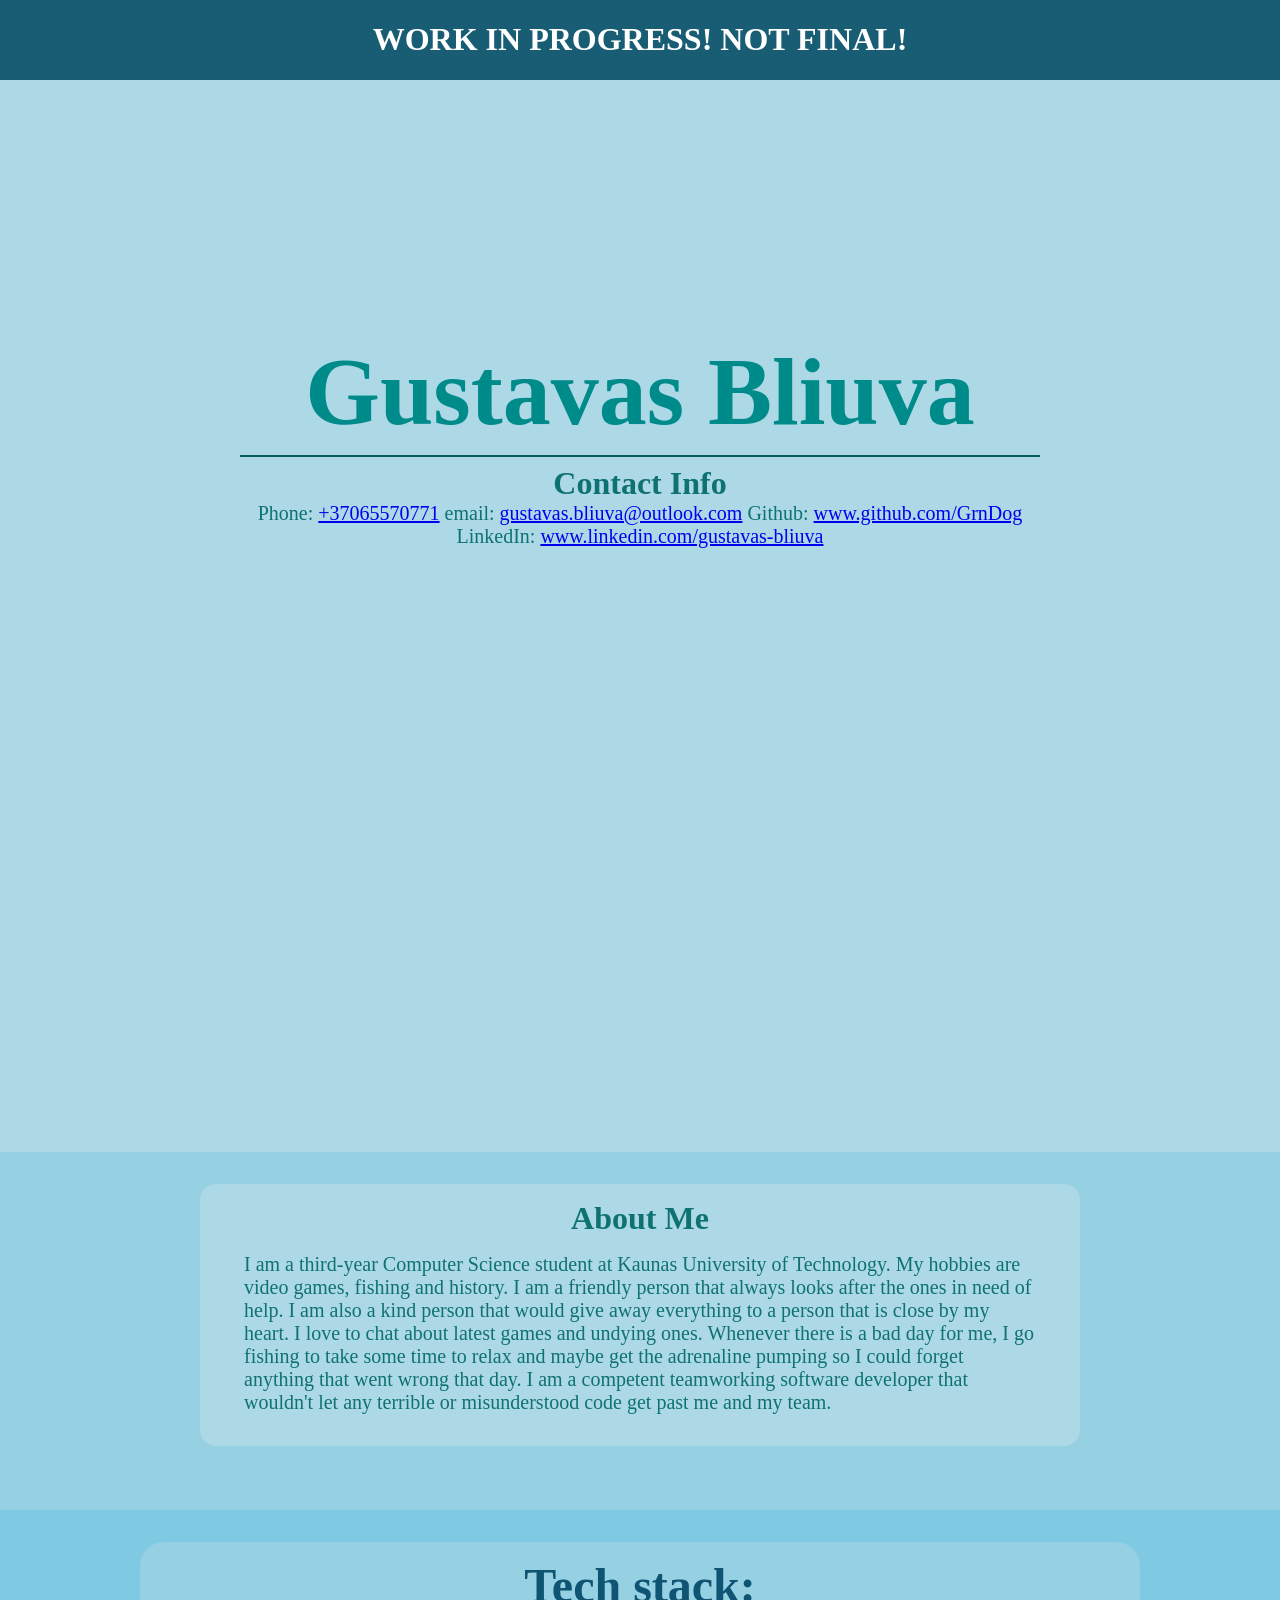
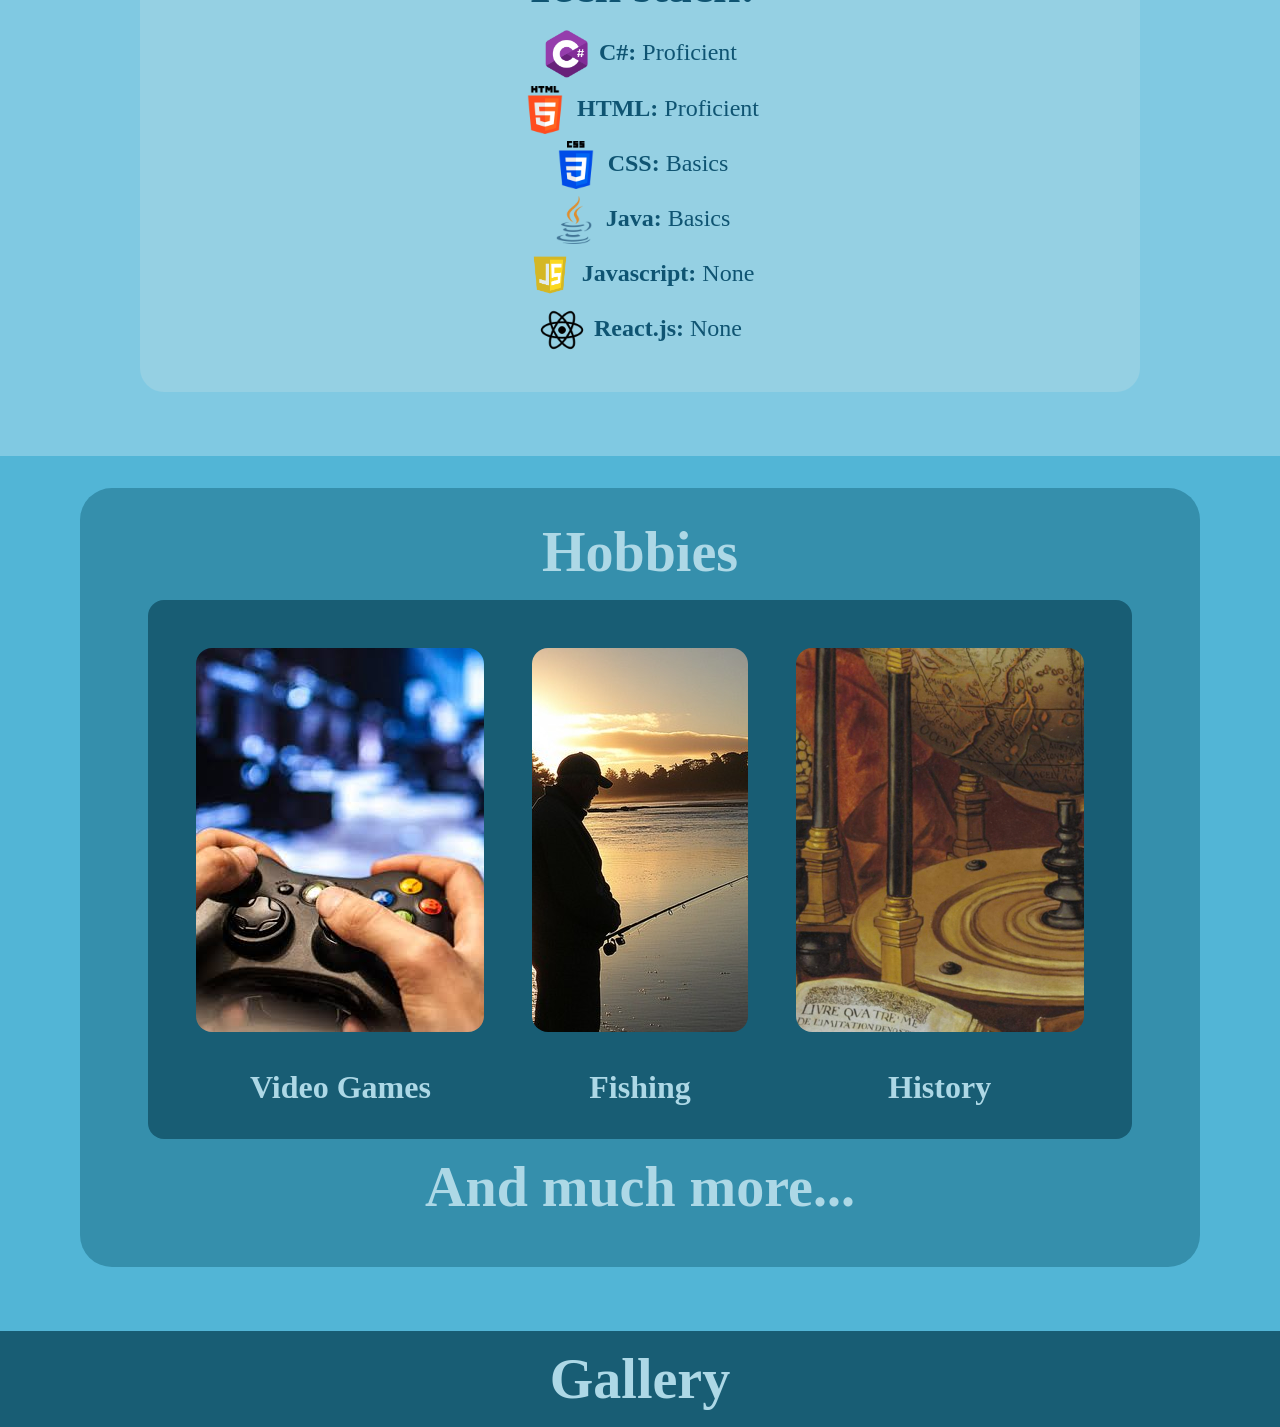
==== index.html @ 3266922d "Moved index.html to top of the project" ====
<!DOCTYPE html>
<html lang="en-us">

<head>
    <title>GRNDOG / PORTFOLIO</title>
    <link rel="stylesheet" href="\styles\portfolio.css">
    <meta charset="UTF-8">
    <meta name="keywords" content="Software Developer, Portfolio">
    <meta name="author" content="Gustavas Bliuva">
    <meta name="viewport" content="width=device-width, initial-scale=1.0">
</head>

<body class="debug">
    <center><h1 style="color: white">WORK IN PROGRESS! NOT FINAL!</h1></center>
    <header class="debug">
        <h1 class="debug" id="name">Gustavas Bliuva</h2>
            <hr class="debug">
            <h2 class="debug top">Contact Info</h3>
                <p class="debug" style="margin-top:0">
                    Phone:&nbsp<a href="tel:+37065570771">+37065570771</a>
                    email:&nbsp<a href="mailto:gustavas.bliuva@outlook.com">gustavas.bliuva@outlook.com</a>
                    Github:&nbsp<a href="https://github.com/GrnDog">www.github.com/GrnDog</a>
                    LinkedIn:&nbsp<a href="https://www.linkedin.com/in/gustavas-bliuva-54a10b39b/">www.linkedin.com/gustavas-bliuva</a>
                </p>
    </header>

    <main class="debug">
        <div class="about-me debug">
            <h2 class="debug top">About Me</h2>
            <p class="debug">
                I am a third-year Computer Science student at Kaunas University of Technology.
                My hobbies are video games, fishing and history. I am a friendly person
                that always looks after the ones in need of help. I am also a kind person that
                would give away everything to a person that is close by my heart.
                I love to chat about latest games and undying ones. Whenever there is a bad day
                for me, I go fishing to take some time to relax and maybe get the adrenaline
                pumping so I could forget anything that went wrong that day. I am a competent
                teamworking software developer that wouldn't let any terrible or misunderstood
                code get past me and my team.
            </p>
        </div>

        <div class="debug lang-block">
            <div class="debug lang-box">
                <h2 class="mid">Tech stack:</h2>
                <ul class="debug lang-list">
                    <li class="debug"><img class="lang" src="\Images\Csharp.png"><b>C#: </b>Proficient</li>
                    <li class="debug"><img class="lang" src="\Images\HTML.png"><b>HTML: </b>Proficient</li>
                    <li class="debug"><img class="lang" src="\Images\CSS.png"><b>CSS: </b>Basics</li>
                    <li class="debug"><img class="lang" src="\Images\java.png"><b>Java: </b>Basics</li>
                    <li class="debug"><img class="lang" src="\Images\javascript.png"><b>Javascript: </b>None</li>
                    <li class="debug"><img class="lang" src="\Images\react.png"><b>React.js: </b>None</li>
                </ul>
            </div>

        </div>


        <div class="debug mid-lower">
            <div class="debug hobbies">
                <h2 class="mid-lower">Hobbies</h2>
                <table class="debug hobbies">
                    <tr class="debug">
                        <td class="debug"><img class="hobbies" src="\Images\videogames.jpg" alt="Videogame photo"></td>
                        <td class="debug"><img class="hobbies" src="\Images\fishing.jpg" alt="Fishing photo"></td>
                        <td class="debug"><img class="hobbies" src="\Images\History.jpg" alt="History photo"></td>
                    </tr>
                    <tr class="debug">
                        <th class="debug hobbies">Video Games</th>
                        <th class="debug hobbies">Fishing</th>
                        <th class="debug hobbies">History</th>
                    </tr>
                </table>
                <h2 class="mid-lower">And much more...</h2>
            </div>
        </div>
    </main>


    <footer>
        <div>
            <h2 class="debug footer">Gallery</h2>

        </div>
    </footer>
    
</body>

</html>
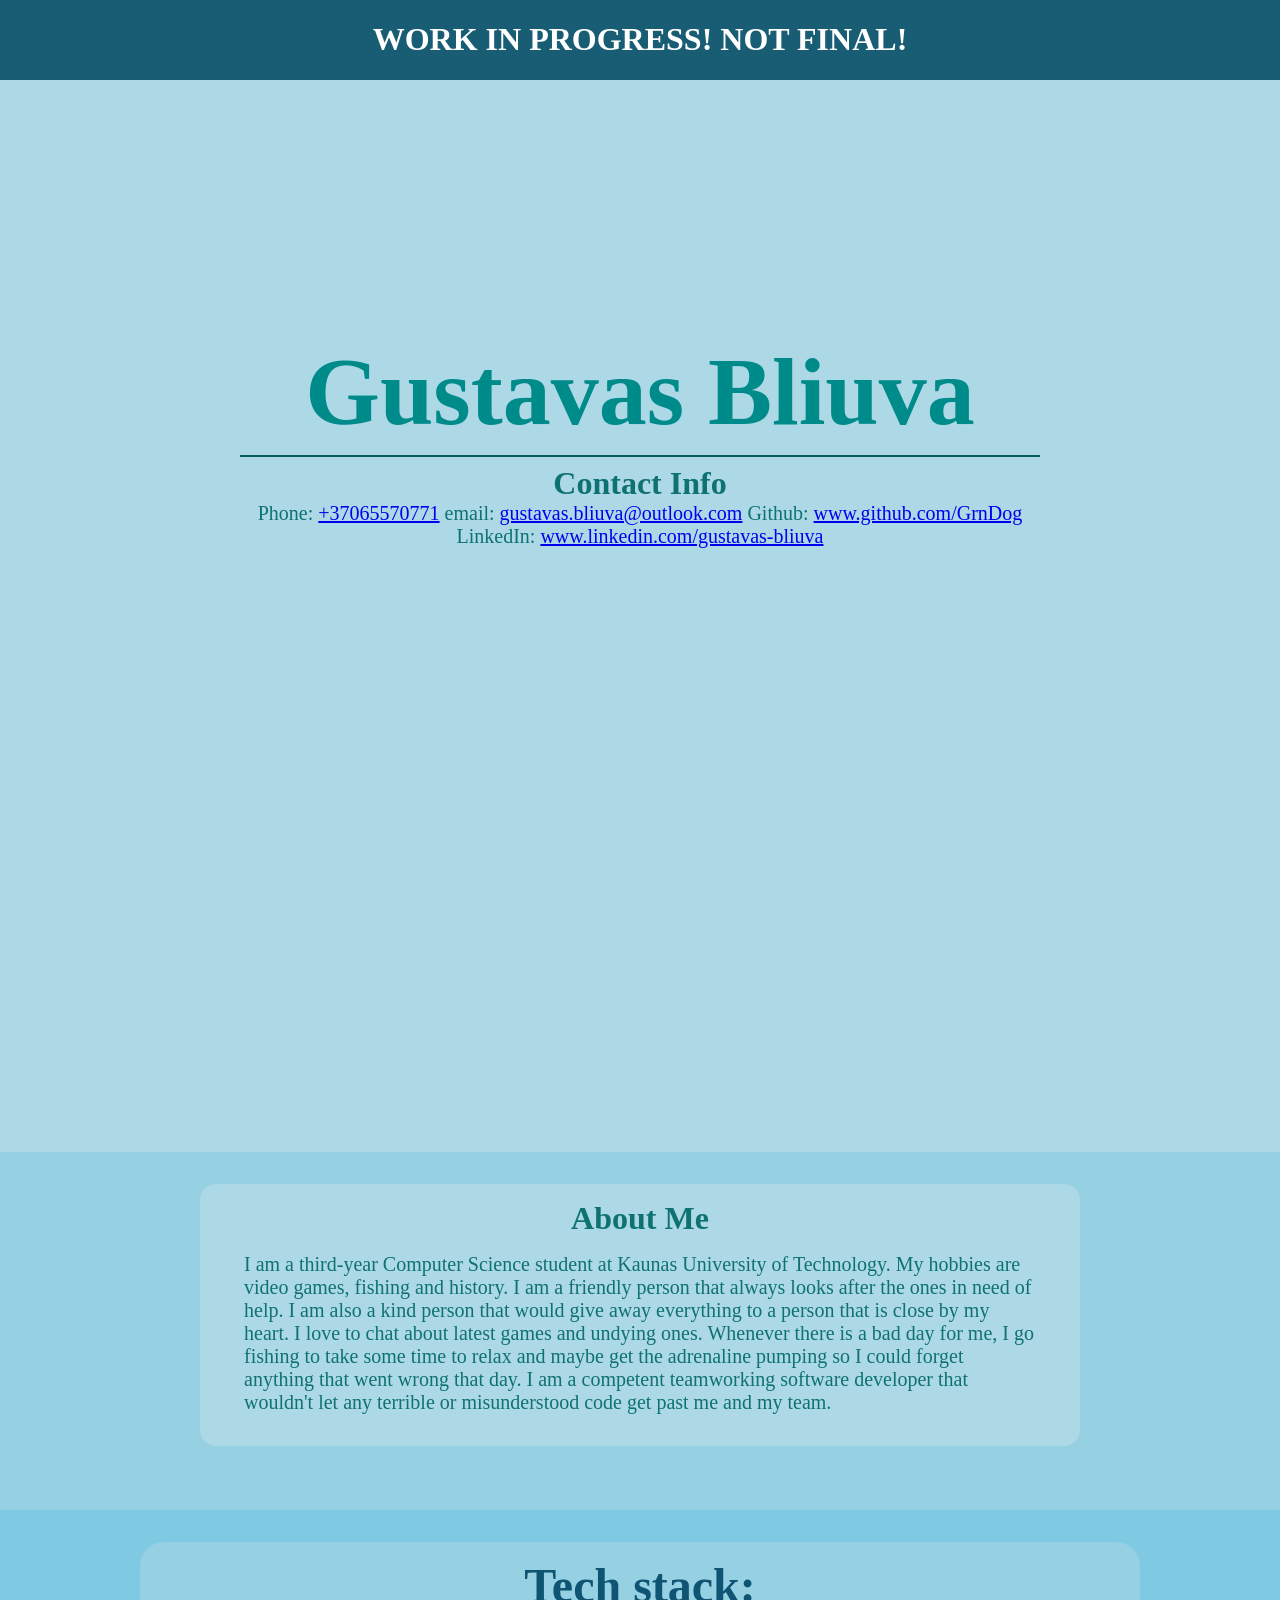
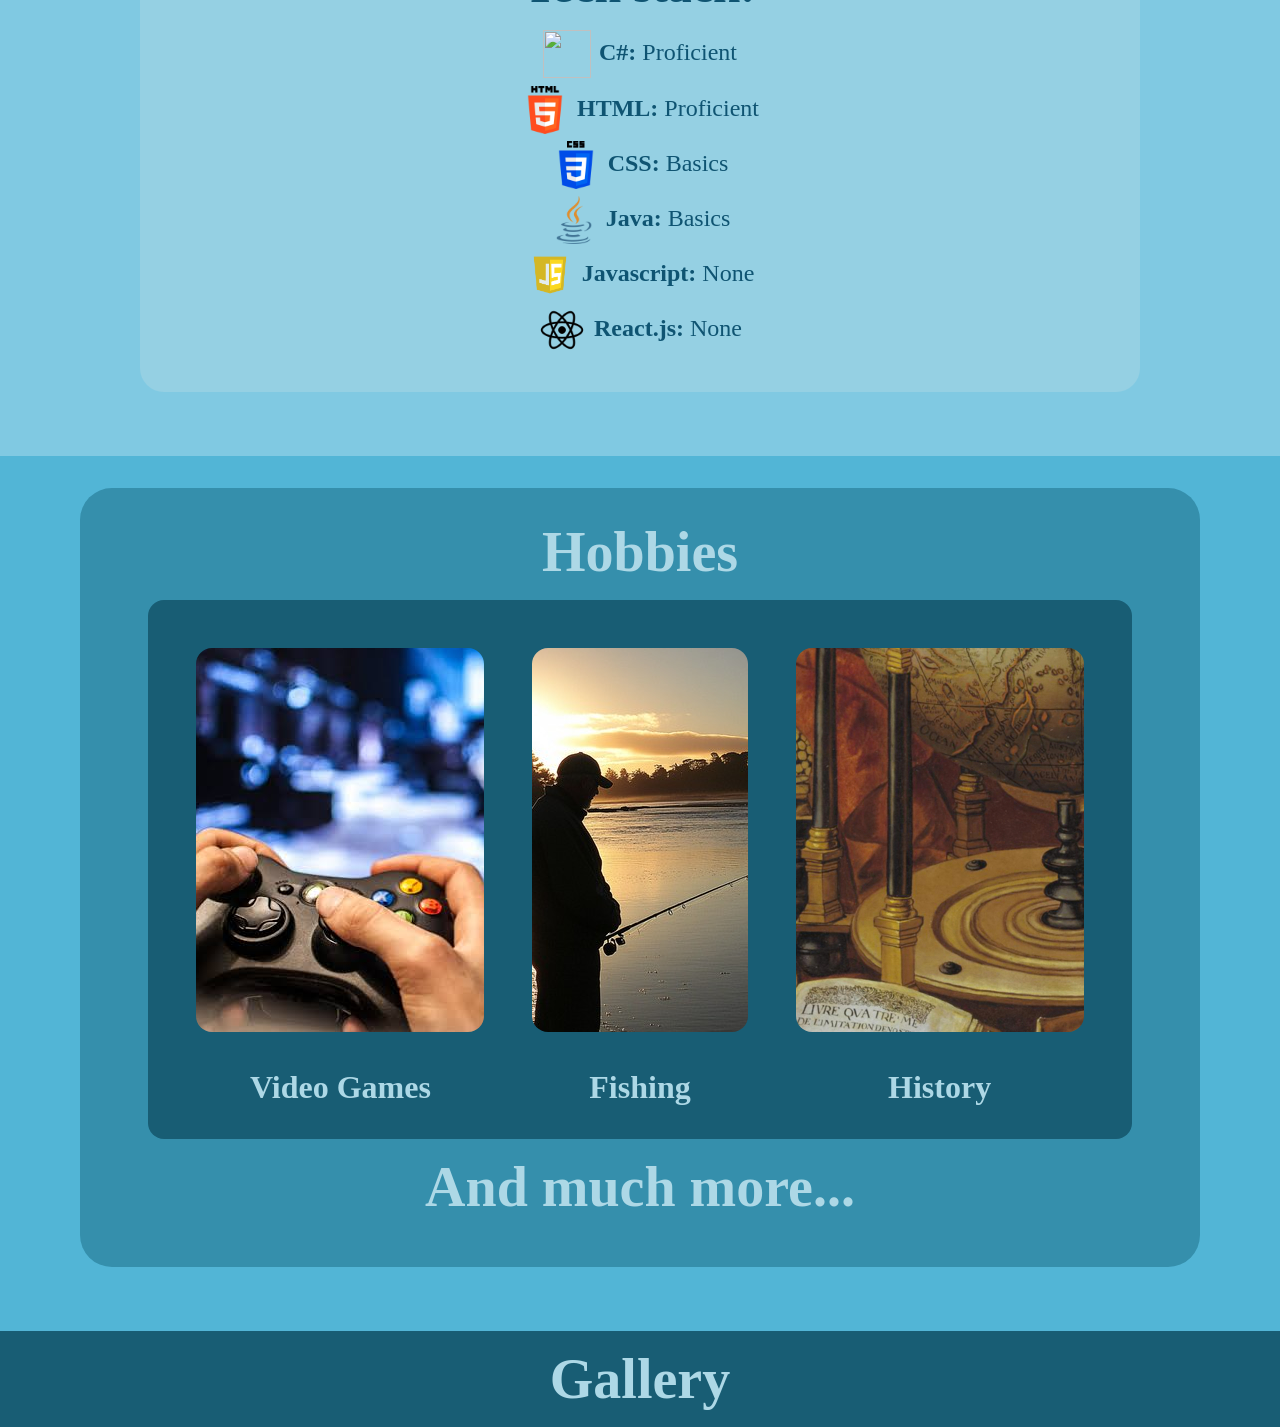
==== commit 08754d1b: "testing images sources" ====
--- a/index.html
+++ b/index.html
@@ -3,7 +3,7 @@
 
 <head>
     <title>GRNDOG / PORTFOLIO</title>
-    <link rel="stylesheet" href="\styles\portfolio.css">
+    <link rel="stylesheet" href="portfolio.css">
     <meta charset="UTF-8">
     <meta name="keywords" content="Software Developer, Portfolio">
     <meta name="author" content="Gustavas Bliuva">
@@ -44,12 +44,12 @@
             <div class="debug lang-box">
                 <h2 class="mid">Tech stack:</h2>
                 <ul class="debug lang-list">
-                    <li class="debug"><img class="lang" src="\Images\Csharp.png"><b>C#: </b>Proficient</li>
-                    <li class="debug"><img class="lang" src="\Images\HTML.png"><b>HTML: </b>Proficient</li>
-                    <li class="debug"><img class="lang" src="\Images\CSS.png"><b>CSS: </b>Basics</li>
-                    <li class="debug"><img class="lang" src="\Images\java.png"><b>Java: </b>Basics</li>
-                    <li class="debug"><img class="lang" src="\Images\javascript.png"><b>Javascript: </b>None</li>
-                    <li class="debug"><img class="lang" src="\Images\react.png"><b>React.js: </b>None</li>
+                    <li class="debug"><img class="lang" src="/GrnDog-Page/Images/Csharp.png"><b>C#: </b>Proficient</li>
+                    <li class="debug"><img class="lang" src="/Images/HTML.png"><b>HTML: </b>Proficient</li>
+                    <li class="debug"><img class="lang" src="/Images/CSS.png"><b>CSS: </b>Basics</li>
+                    <li class="debug"><img class="lang" src="/Images/java.png"><b>Java: </b>Basics</li>
+                    <li class="debug"><img class="lang" src="/Images/javascript.png"><b>Javascript: </b>None</li>
+                    <li class="debug"><img class="lang" src="/Images/react.png"><b>React.js: </b>None</li>
                 </ul>
             </div>
 
@@ -61,9 +61,9 @@
                 <h2 class="mid-lower">Hobbies</h2>
                 <table class="debug hobbies">
                     <tr class="debug">
-                        <td class="debug"><img class="hobbies" src="\Images\videogames.jpg" alt="Videogame photo"></td>
-                        <td class="debug"><img class="hobbies" src="\Images\fishing.jpg" alt="Fishing photo"></td>
-                        <td class="debug"><img class="hobbies" src="\Images\History.jpg" alt="History photo"></td>
+                        <td class="debug"><img class="hobbies" src="/Images/videogames.jpg" alt="Videogame photo"></td>
+                        <td class="debug"><img class="hobbies" src="/Images/fishing.jpg" alt="Fishing photo"></td>
+                        <td class="debug"><img class="hobbies" src="/Images/History.jpg" alt="History photo"></td>
                     </tr>
                     <tr class="debug">
                         <th class="debug hobbies">Video Games</th>
--- a/portfolio.css
+++ b/portfolio.css
@@ -0,0 +1,189 @@
+.debg {
+    outline: 1px solid red;
+}
+
+body {
+    background-color: rgb(24, 93, 116);
+    margin: 0;
+}
+
+header {
+    background-color: lightblue;
+    min-height: 51rem;
+    padding-top: 20vw;
+    text-align: center;
+}
+
+main {
+    padding-top: 2rem;
+    background-color: rgb(149, 208, 227);
+    
+}
+
+footer {
+    background-color: rgb(24, 93, 116);
+}
+
+hr {
+    width: 90%;
+    max-width: 50rem;
+    height: 2px;
+    background-color: rgb(4, 91, 91);
+    border: 0;
+}
+
+h2.top {
+    width: fit-content;
+    margin: auto;
+    text-align: center;
+    font-size: 2rem;
+    color: rgb(15, 114, 114);
+}
+
+h2.mid {
+    max-width: 40rem;
+    margin: auto;
+    text-align: center;
+    font-size: 3rem;
+    color: rgb(15, 84, 114);
+    padding-top: 1rem;
+}
+
+h2.mid-lower {
+    width: fit-content;
+    margin: auto;
+    text-align: center;
+    font-size: 3.5rem;
+    color: lightblue;
+    padding-top: 1rem;
+    padding-bottom: 1rem;
+}
+
+h2.footer {
+    width: fit-content;
+    margin: auto;
+    text-align: center;
+    font-size: 3.5rem;
+    color: lightblue;
+    padding-top: 1rem;
+    padding-bottom: 1rem;
+}
+
+p {
+    width: 90%;
+    max-width: 50rem;
+    margin: auto;
+    margin-top: 1rem;
+    font-size: 1.25rem;
+    color: rgb(15, 114, 114);
+}
+
+.about-me {
+    width: 80%;
+    max-width: 55rem;
+    margin: auto;
+    padding-bottom: 2rem;
+    padding-top: 1rem;
+    margin-bottom: 4rem;
+    background-color: lightblue;
+    border-radius: 16px;
+}
+
+.lang-block {
+    background-color: rgb(128, 201, 226);
+    text-align: center;
+    padding-top: 2rem;
+    padding-bottom: 4rem;
+}
+
+div.lang-box {
+    background-color: rgb(149, 208, 227);
+    width: 85%;
+    max-width: 62.5rem;
+    margin: auto;
+    border-radius: 24px;
+    padding-bottom: 2rem;
+}
+
+.lang-list {
+    width: fit-content;
+    margin: auto;
+    text-align: center;
+    font-size: 1.5rem;
+    list-style: none;
+    color: rgb(15, 84, 114);
+    margin-top: 1rem;
+    padding-left: 0;
+}
+
+li {
+    border-radius: 8px;
+    margin: 0.25rem;
+    padding: 0.1rem;
+}
+
+li:hover {
+    background-color: rgb(128, 201, 226);
+}
+
+img.lang {
+    width: 3rem;
+    height: 3rem;
+    padding-right: 0.5rem;
+    vertical-align: middle;
+}
+
+div.hobbies {
+    padding-top: 1rem;
+    padding-bottom: 2rem;
+    width: 95%;
+    max-width: 70rem;
+    margin: auto;
+    background-color: rgb(53, 143, 172);
+    border-radius: 32px;
+}
+
+div.mid-lower {
+    background-color: rgb(82, 181, 214);
+    padding-bottom: 4rem;
+    padding-top: 2rem;
+}
+
+table.hobbies {
+    background-color: rgb(24, 93, 116);
+    max-width: 100%;
+    margin: auto;
+    padding: 1rem;
+    border-radius: 16px;
+    border-spacing: 1rem;
+    color: lightblue;
+}
+
+img.hobbies {
+    width: 100%;
+    max-width: 18rem;
+    height: 24rem;
+    object-fit: none;
+    border-radius: 16px;
+}
+
+th.hobbies {
+    font-size: 2rem;
+}
+
+td {
+    padding: 1rem;
+    border-radius: 16px;
+}
+
+td:hover {
+    background-color: rgb(53, 143, 172);
+}
+
+#name {
+    color: darkcyan;
+    font-size: 6rem;
+    text-align: center;
+    margin: auto;
+    width: fit-content;
+}
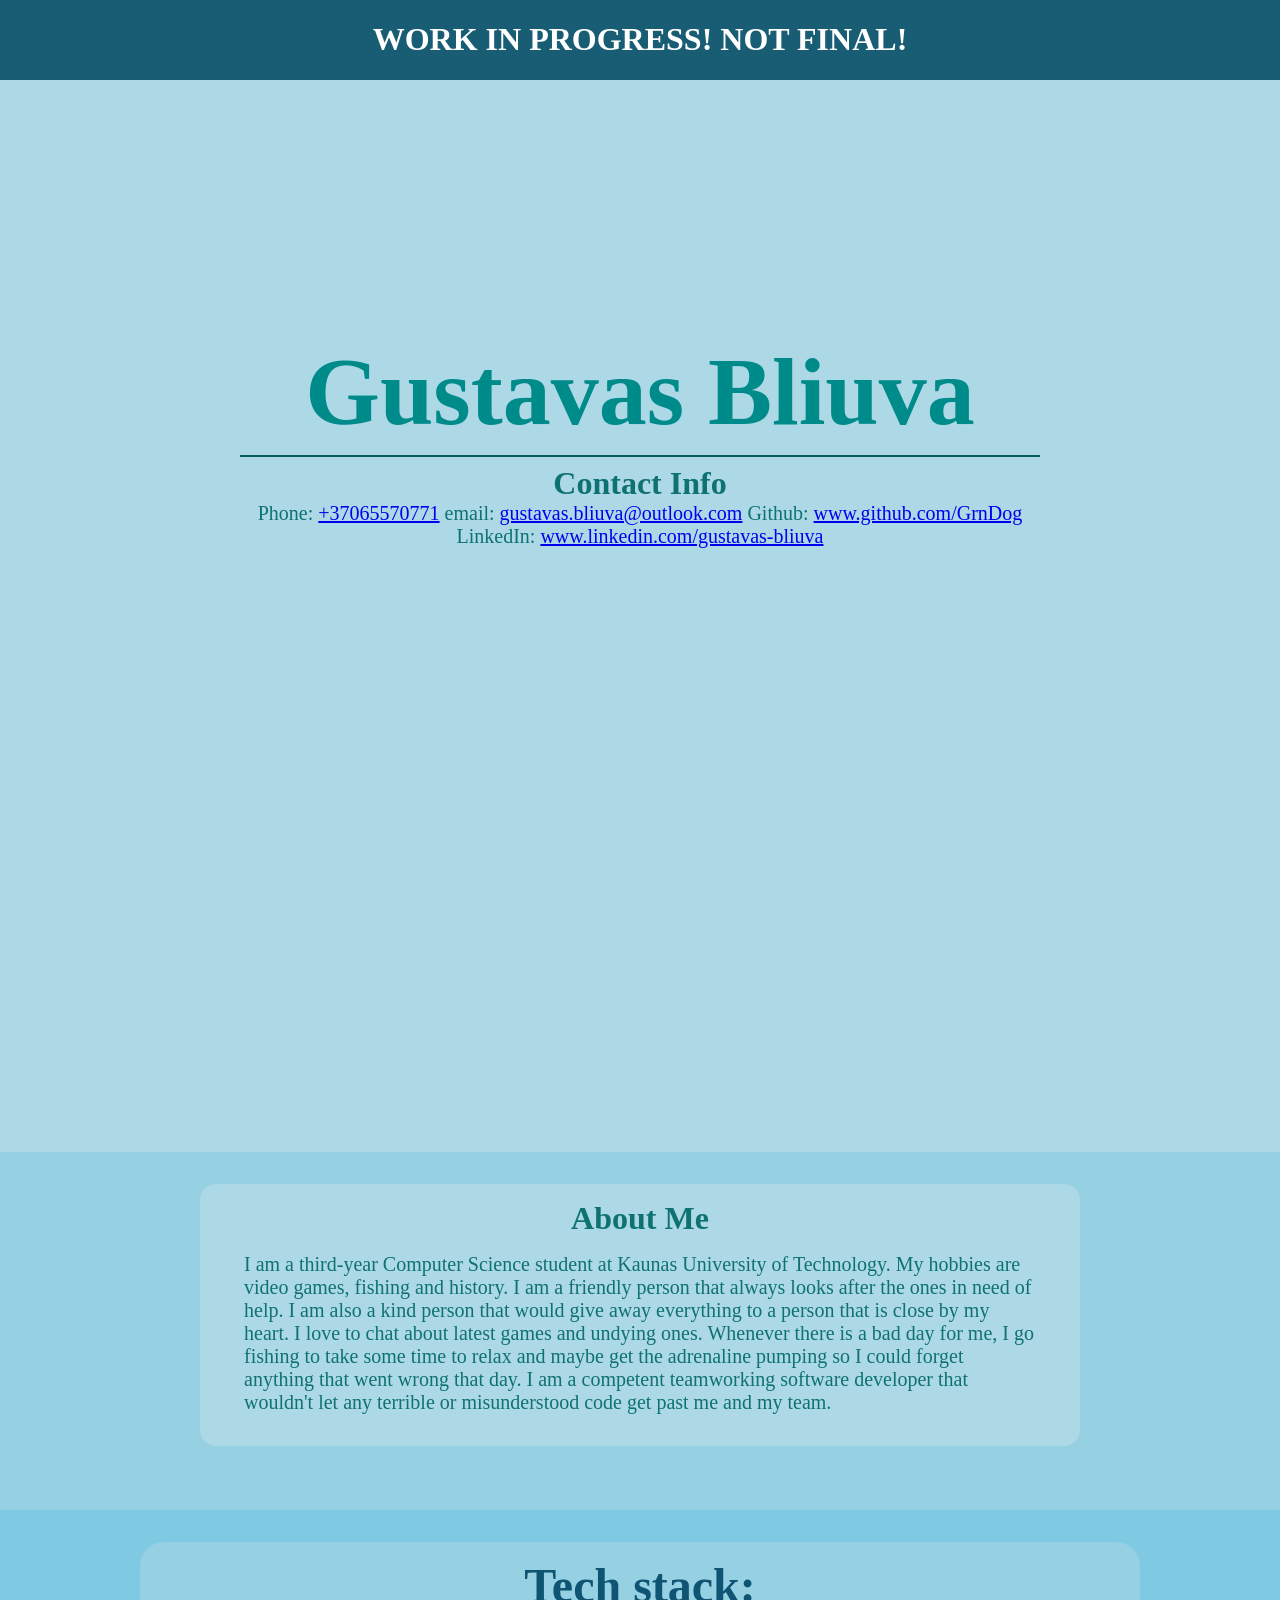
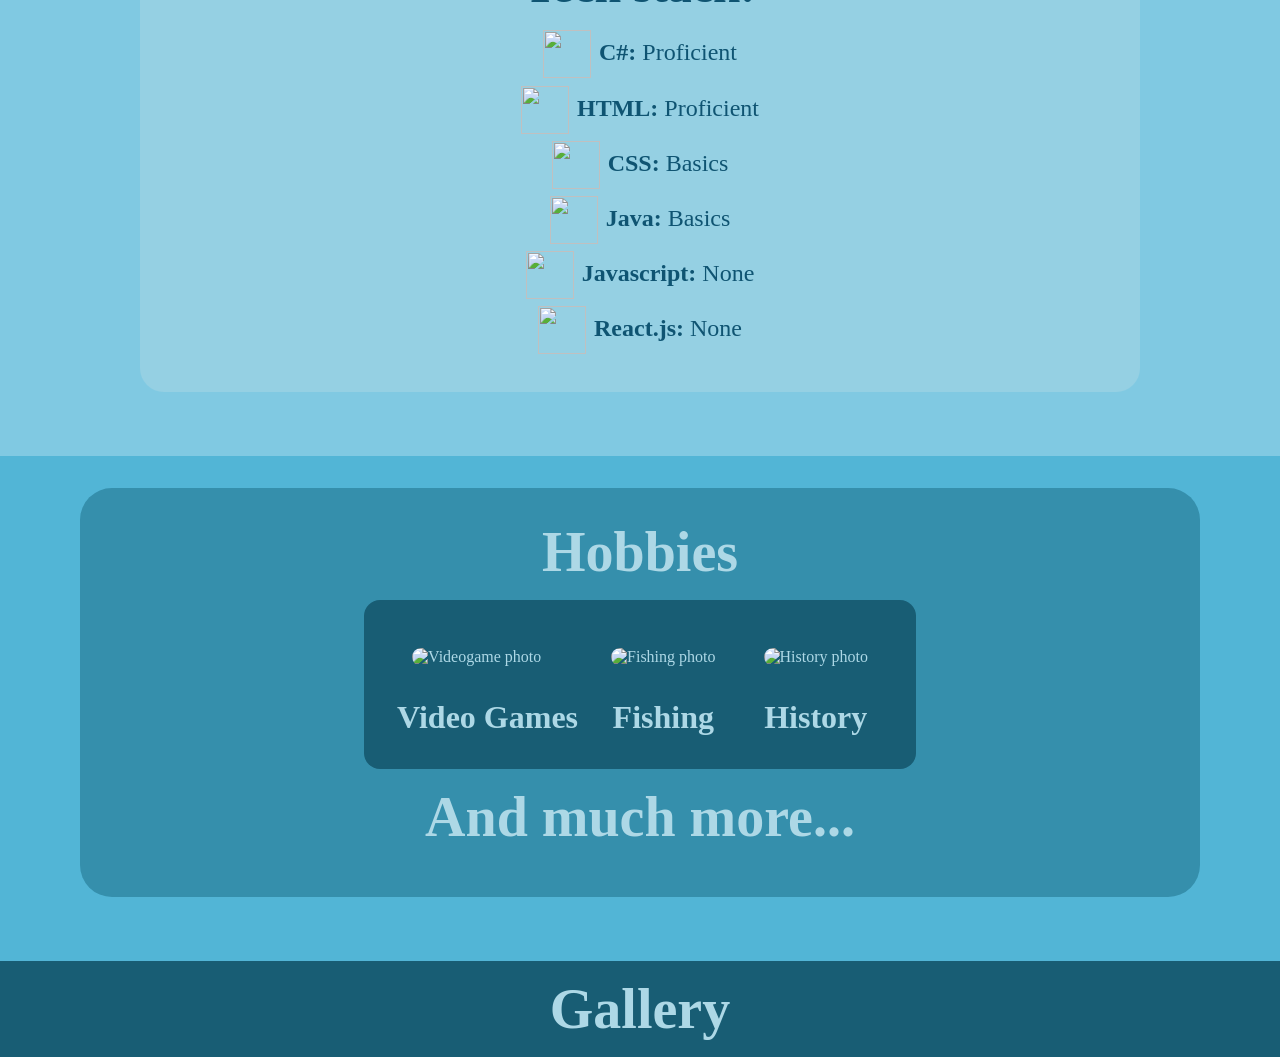
==== commit 7c6b09b1: "working absolute image paths" ====
--- a/index.html
+++ b/index.html
@@ -45,11 +45,11 @@
                 <h2 class="mid">Tech stack:</h2>
                 <ul class="debug lang-list">
                     <li class="debug"><img class="lang" src="/GrnDog-Page/Images/Csharp.png"><b>C#: </b>Proficient</li>
-                    <li class="debug"><img class="lang" src="/Images/HTML.png"><b>HTML: </b>Proficient</li>
-                    <li class="debug"><img class="lang" src="/Images/CSS.png"><b>CSS: </b>Basics</li>
-                    <li class="debug"><img class="lang" src="/Images/java.png"><b>Java: </b>Basics</li>
-                    <li class="debug"><img class="lang" src="/Images/javascript.png"><b>Javascript: </b>None</li>
-                    <li class="debug"><img class="lang" src="/Images/react.png"><b>React.js: </b>None</li>
+                    <li class="debug"><img class="lang" src="/GrnDog-Page/Images/HTML.png"><b>HTML: </b>Proficient</li>
+                    <li class="debug"><img class="lang" src="/GrnDog-Page/Images/CSS.png"><b>CSS: </b>Basics</li>
+                    <li class="debug"><img class="lang" src="/GrnDog-Page/Images/java.png"><b>Java: </b>Basics</li>
+                    <li class="debug"><img class="lang" src="/GrnDog-Page/Images/javascript.png"><b>Javascript: </b>None</li>
+                    <li class="debug"><img class="lang" src="/GrnDog-Page/Images/react.png"><b>React.js: </b>None</li>
                 </ul>
             </div>
 
@@ -61,9 +61,9 @@
                 <h2 class="mid-lower">Hobbies</h2>
                 <table class="debug hobbies">
                     <tr class="debug">
-                        <td class="debug"><img class="hobbies" src="/Images/videogames.jpg" alt="Videogame photo"></td>
-                        <td class="debug"><img class="hobbies" src="/Images/fishing.jpg" alt="Fishing photo"></td>
-                        <td class="debug"><img class="hobbies" src="/Images/History.jpg" alt="History photo"></td>
+                        <td class="debug"><img class="hobbies" src="/GrnDog-Page/Images/videogames.jpg" alt="Videogame photo"></td>
+                        <td class="debug"><img class="hobbies" src="/GrnDog-Page/Images/fishing.jpg" alt="Fishing photo"></td>
+                        <td class="debug"><img class="hobbies" src="/GrnDog-Page/Images/History.jpg" alt="History photo"></td>
                     </tr>
                     <tr class="debug">
                         <th class="debug hobbies">Video Games</th>
